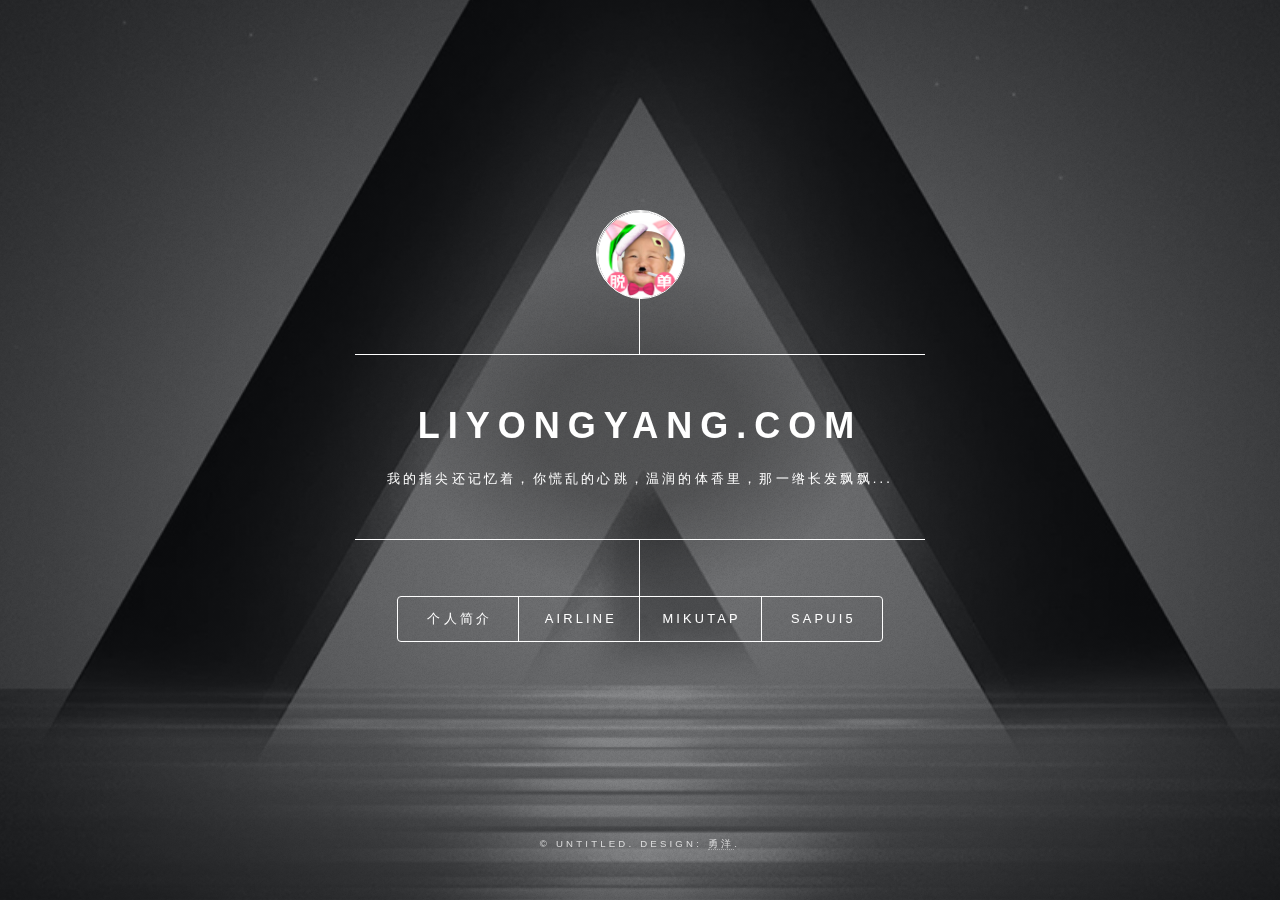
==== MyWeb/WebContent/index.html @ 9eccc936 "初始" ====
﻿<!DOCTYPE HTML>
<html>
<head>
<link href="images/Avatar.png" rel="icon" type="image/x-icon" />
<link href="images/Avatar.png" rel="shortcut icon" type="image/x-icon" />
<title>yongyang</title>
<meta name="description"
	content="我的指尖还记忆着，你慌乱的心跳，温润的体香里，那一绺长发飘飘..." />
<meta name="keywords" content="勇洋,yongyang" />
<meta charset="utf-8" />
<meta name="viewport"
	content="width=device-width, initial-scale=1, user-scalable=no" />
<link rel="stylesheet" href="assets/css/main.css" />
<!--[if lte IE 9]><link rel="stylesheet" href="assets/css/ie9.css" /><![endif]-->
</head>
<body>

	<!-- Wrapper -->
	<div id="wrapper">

		<!-- Header -->
		<header id="header">
			<div class="logo">
				<img src="images/Avatar.png" class="logo">
			</div>
			<div class="content">
				<div class="inner">
					<h1>liyongyang.com</h1>
					<p>我的指尖还记忆着，你慌乱的心跳，温润的体香里，那一绺长发飘飘...</p>
				</div>
			</div>
			<nav>
				<ul>
					<li><a href="#intro">个人简介</a></li>
					<li><a href="https://134.175.74.79/AirlineReservationSystem/">Airline</a></li>
					<li><a href="https://134.175.74.79/mikutap/">mikutap</a></li>
					<li><a href="https://134.175.74.79/UploadFileTest/">SAPUI5</a></li>
					<!-- <li><a href="#elements">Elements</a></li> -->
				</ul>
			</nav>
		</header>

		<!-- Main -->
		<div id="main">
			<!-- Intro -->
			<article id="intro">
				<h2 class="major">Intro</h2>
				<span class="image main"><img src="images/pic01.jpg" alt="" /></span>
				<p>勇洋</p>
				<p>SAPC4C,SAPUI5</p>
				<p></p>
			</article>
			<!-- Elements -->
			<article id="elements">
				<h2 class="major">Elements</h2>
				<section>
					<h4>Icons</h4>
					<ul class="icons">
						<li><a href="#" class="icon fa-twitter"><span
								class="label">Twitter</span></a></li>
						<li><a href="#" class="icon fa-facebook"><span
								class="label">Facebook</span></a></li>
						<li><a href="#" class="icon fa-instagram"><span
								class="label">Instagram</span></a></li>
						<li><a href="#" class="icon fa-github"><span
								class="label">Github</span></a></li>
					</ul>
					<h4>Actions</h4>
					<ul class="actions">
						<li><a href="#" class="button special">Default</a></li>
						<li><a href="#" class="button">Default</a></li>
					</ul>
					<ul class="actions vertical">
						<li><a href="#" class="button special">Default</a></li>
						<li><a href="#" class="button">Default</a></li>
					</ul>
				</section>

			</article>

		</div>

		<!-- Footer -->
		<footer id="footer">
			<p class="copyright">
				&copy; Untitled. Design: <a href="https://134.175.74.79/">勇洋</a>.
			</p>
		</footer>

	</div>

	<!-- BG -->
	<div id="bg"></div>

	<!-- Scripts -->
	<script src="assets/js/jquery.min.js"></script>
	<script src="assets/js/skel.min.js"></script>
	<script src="assets/js/util.js"></script>
	<script src="assets/js/main.js"></script>

</body>
</html>
---- MyWeb/WebContent/assets/css/main.css ----
@import url(font-awesome.min.css);
/*@import url("https://fonts.googleapis.com/css?family=Source+Sans+Pro:300italic,600italic,300,600");

/*
	Dimension by HTML5 UP
	html5up.net | @ajlkn
	Free for personal and commercial use under the CCA 3.0 license (html5up.net/license)
*/

/* Reset */

	html, body, div, span, applet, object, iframe, h1, h2, h3, h4, h5, h6, p, blockquote, pre, a, abbr, acronym, address, big, cite, code, del, dfn, em, img, ins, kbd, q, s, samp, small, strike, strong, sub, sup, tt, var, b, u, i, center, dl, dt, dd, ol, ul, li, fieldset, form, label, legend, table, caption, tbody, tfoot, thead, tr, th, td, article, aside, canvas, details, embed, figure, figcaption, footer, header, hgroup, menu, nav, output, ruby, section, summary, time, mark, audio, video {
		margin: 0;
		padding: 0;
		border: 0;
		font-size: 100%;
		font: inherit;
		vertical-align: baseline;
	}

	article, aside, details, figcaption, figure, footer, header, hgroup, menu, nav, section {
		display: block;
	}

	body {
		line-height: 1;
	}

	ol, ul {
		list-style: none;
	}

	blockquote, q {
		quotes: none;
	}

	blockquote:before, blockquote:after, q:before, q:after {
		content: '';
		content: none;
	}

	table {
		border-collapse: collapse;
		border-spacing: 0;
	}

	body {
		-webkit-text-size-adjust: none;
	}

/* Box Model */

	*, *:before, *:after {
		-moz-box-sizing: border-box;
		-webkit-box-sizing: border-box;
		box-sizing: border-box;
	}

/* Basic */

	@-ms-viewport {
		width: device-width;
	}

	@media screen and (max-width: 480px) {

		html, body {
			min-width: 320px;
		}

	}

	body {
		background: #1b1f22;
	}

		body.is-loading *, body.is-loading *:before, body.is-loading *:after, body.is-switching *, body.is-switching *:before, body.is-switching *:after {
			-moz-animation: none !important;
			-webkit-animation: none !important;
			-ms-animation: none !important;
			animation: none !important;
			-moz-transition: none !important;
			-webkit-transition: none !important;
			-ms-transition: none !important;
			transition: none !important;
			-moz-transition-delay: none !important;
			-webkit-transition-delay: none !important;
			-ms-transition-delay: none !important;
			transition-delay: none !important;
		}

/* Type */

	html {
		font-size: 16pt;
	}

		@media screen and (max-width: 1680px) {

			html {
				font-size: 12pt;
			}

		}

		@media screen and (max-width: 736px) {

			html {
				font-size: 11pt;
			}

		}

		@media screen and (max-width: 360px) {

			html {
				font-size: 10pt;
			}

		}

	body, input, select, textarea {
		color: #ffffff;
		font-family: "Source Sans Pro", sans-serif;
		font-weight: 300;
		font-size: 1rem;
		line-height: 1.65;
	}

	a {
		-moz-transition: color 0.2s ease-in-out, background-color 0.2s ease-in-out, border-bottom-color 0.2s ease-in-out;
		-webkit-transition: color 0.2s ease-in-out, background-color 0.2s ease-in-out, border-bottom-color 0.2s ease-in-out;
		-ms-transition: color 0.2s ease-in-out, background-color 0.2s ease-in-out, border-bottom-color 0.2s ease-in-out;
		transition: color 0.2s ease-in-out, background-color 0.2s ease-in-out, border-bottom-color 0.2s ease-in-out;
		border-bottom: dotted 1px rgba(255, 255, 255, 0.5);
		text-decoration: none;
		color: inherit;
	}

		a:hover {
			border-bottom-color: transparent;
		}

	strong, b {
		color: #ffffff;
		font-weight: 600;
	}

	em, i {
		font-style: italic;
	}

	p {
		margin: 0 0 2rem 0;
	}

	h1, h2, h3, h4, h5, h6 {
		color: #ffffff;
		font-weight: 600;
		line-height: 1.5;
		margin: 0 0 1rem 0;
		text-transform: uppercase;
		letter-spacing: 0.2rem;
	}

		h1 a, h2 a, h3 a, h4 a, h5 a, h6 a {
			color: inherit;
			text-decoration: none;
		}

		h1.major, h2.major, h3.major, h4.major, h5.major, h6.major {
			border-bottom: solid 1px #ffffff;
			width: -moz-max-content;
			width: -webkit-max-content;
			width: -ms-max-content;
			width: max-content;
			padding-bottom: 0.5rem;
			margin: 0 0 2rem 0;
		}

	h1 {
		font-size: 2.25rem;
		line-height: 1.3;
		letter-spacing: 0.5rem;
	}

	h2 {
		font-size: 1.5rem;
		line-height: 1.4;
		letter-spacing: 0.5rem;
	}

	h3 {
		font-size: 1rem;
	}

	h4 {
		font-size: 0.8rem;
	}

	h5 {
		font-size: 0.7rem;
	}

	h6 {
		font-size: 0.6rem;
	}

	@media screen and (max-width: 736px) {

		h1 {
			font-size: 1.75rem;
			line-height: 1.4;
		}

		h2 {
			font-size: 1.25em;
			line-height: 1.5;
		}

	}

	sub {
		font-size: 0.8rem;
		position: relative;
		top: 0.5rem;
	}

	sup {
		font-size: 0.8rem;
		position: relative;
		top: -0.5rem;
	}

	blockquote {
		border-left: solid 4px #ffffff;
		font-style: italic;
		margin: 0 0 2rem 0;
		padding: 0.5rem 0 0.5rem 2rem;
	}

	code {
		background: rgba(255, 255, 255, 0.075);
		border-radius: 4px;
		font-family: "Courier New", monospace;
		font-size: 0.9rem;
		margin: 0 0.25rem;
		padding: 0.25rem 0.65rem;
	}

	pre {
		-webkit-overflow-scrolling: touch;
		font-family: "Courier New", monospace;
		font-size: 0.9rem;
		margin: 0 0 2rem 0;
	}

		pre code {
			display: block;
			line-height: 1.75;
			padding: 1rem 1.5rem;
			overflow-x: auto;
		}

	hr {
		border: 0;
		border-bottom: solid 1px #ffffff;
		margin: 2.75rem 0;
	}

	.align-left {
		text-align: left;
	}

	.align-center {
		text-align: center;
	}

	.align-right {
		text-align: right;
	}

/* Form */

	form {
		margin: 0 0 2.5rem 0;
	}

		form .field {
			margin: 0 0 1.5rem 0;
		}

			form .field.half {
				width: 50%;
				float: left;
				padding: 0 0 0 0.75rem;
			}

				form .field.half.first {
					padding: 0 0.75rem 0 0;
				}

		form > .actions {
			margin: 1.875rem 0 0 0 !important;
		}

		@media screen and (max-width: 736px) {

			form .field {
				margin: 0 0 1.125rem 0;
			}

				form .field.half {
					padding: 0 0 0 0.5625rem;
				}

					form .field.half.first {
						padding: 0 0.5625rem 0 0;
					}

			form > .actions {
				margin: 1.5rem 0 0 0 !important;
			}

		}

		@media screen and (max-width: 480px) {

			form .field.half {
				width: 100%;
				float: none;
				padding: 0;
			}

				form .field.half.first {
					padding: 0;
				}

		}

	label {
		color: #ffffff;
		display: block;
		font-size: 0.8rem;
		font-weight: 300;
		letter-spacing: 0.2rem;
		line-height: 1.5;
		margin: 0 0 1rem 0;
		text-transform: uppercase;
	}

	input[type="text"],
	input[type="password"],
	input[type="email"],
	input[type="tel"],
	select,
	textarea {
		-moz-appearance: none;
		-webkit-appearance: none;
		-ms-appearance: none;
		appearance: none;
		-moz-transition: border-color 0.2s ease-in-out, box-shadow 0.2s ease-in-out, background-color 0.2s ease-in-out;
		-webkit-transition: border-color 0.2s ease-in-out, box-shadow 0.2s ease-in-out, background-color 0.2s ease-in-out;
		-ms-transition: border-color 0.2s ease-in-out, box-shadow 0.2s ease-in-out, background-color 0.2s ease-in-out;
		transition: border-color 0.2s ease-in-out, box-shadow 0.2s ease-in-out, background-color 0.2s ease-in-out;
		background: transparent;
		border-radius: 4px;
		border: solid 1px #ffffff;
		color: inherit;
		display: block;
		outline: 0;
		padding: 0 1rem;
		text-decoration: none;
		width: 100%;
	}

		input[type="text"]:invalid,
		input[type="password"]:invalid,
		input[type="email"]:invalid,
		input[type="tel"]:invalid,
		select:invalid,
		textarea:invalid {
			box-shadow: none;
		}

		input[type="text"]:focus,
		input[type="password"]:focus,
		input[type="email"]:focus,
		input[type="tel"]:focus,
		select:focus,
		textarea:focus {
			background: rgba(255, 255, 255, 0.075);
			border-color: #ffffff;
			box-shadow: 0 0 0 1px #ffffff;
		}

	select option {
		background: #1b1f22;
		color: #ffffff;
	}

	.select-wrapper {
		text-decoration: none;
		display: block;
		position: relative;
	}

		.select-wrapper:before {
			-moz-osx-font-smoothing: grayscale;
			-webkit-font-smoothing: antialiased;
			font-family: FontAwesome;
			font-style: normal;
			font-weight: normal;
			text-transform: none !important;
		}

		.select-wrapper:before {
			color: #ffffff;
			content: '\f107';
			display: block;
			height: 2.75rem;
			line-height: calc(2.75rem + 0em);
			pointer-events: none;
			position: absolute;
			right: 0;
			text-align: center;
			top: 0;
			width: 2.75rem;
		}

		.select-wrapper select::-ms-expand {
			display: none;
		}

	input[type="text"],
	input[type="password"],
	input[type="email"],
	select {
		height: 2.75rem;
	}

	textarea {
		padding: 0.75rem 1rem;
	}

	input[type="checkbox"],
	input[type="radio"] {
		-moz-appearance: none;
		-webkit-appearance: none;
		-ms-appearance: none;
		appearance: none;
		display: block;
		float: left;
		margin-right: -2rem;
		opacity: 0;
		width: 1rem;
		z-index: -1;
	}

		input[type="checkbox"] + label,
		input[type="radio"] + label {
			text-decoration: none;
			-moz-user-select: none;
			-webkit-user-select: none;
			-ms-user-select: none;
			user-select: none;
			color: #ffffff;
			cursor: pointer;
			display: inline-block;
			font-size: 0.8rem;
			font-weight: 300;
			margin: 0 0 0.5rem 0;
			padding-left: 2.65rem;
			padding-right: 0.75rem;
			position: relative;
		}

			input[type="checkbox"] + label:before,
			input[type="radio"] + label:before {
				-moz-osx-font-smoothing: grayscale;
				-webkit-font-smoothing: antialiased;
				font-family: FontAwesome;
				font-style: normal;
				font-weight: normal;
				text-transform: none !important;
			}

			input[type="checkbox"] + label:before,
			input[type="radio"] + label:before {
				-moz-transition: border-color 0.2s ease-in-out, box-shadow 0.2s ease-in-out, background-color 0.2s ease-in-out;
				-webkit-transition: border-color 0.2s ease-in-out, box-shadow 0.2s ease-in-out, background-color 0.2s ease-in-out;
				-ms-transition: border-color 0.2s ease-in-out, box-shadow 0.2s ease-in-out, background-color 0.2s ease-in-out;
				transition: border-color 0.2s ease-in-out, box-shadow 0.2s ease-in-out, background-color 0.2s ease-in-out;
				border-radius: 4px;
				border: solid 1px #ffffff;
				content: '';
				display: inline-block;
				height: 1.65rem;
				left: 0;
				line-height: calc(1.58125rem + 0em);
				position: absolute;
				text-align: center;
				top: -0.125rem;
				width: 1.65rem;
			}

		input[type="checkbox"]:checked + label:before,
		input[type="radio"]:checked + label:before {
			background: #ffffff !important;
			border-color: #ffffff !important;
			color: #1b1f22;
			content: '\f00c';
		}

		input[type="checkbox"]:focus + label:before,
		input[type="radio"]:focus + label:before {
			background: rgba(255, 255, 255, 0.075);
			border-color: #ffffff;
			box-shadow: 0 0 0 1px #ffffff;
		}

	input[type="checkbox"] + label:before {
		border-radius: 4px;
	}

	input[type="radio"] + label:before {
		border-radius: 100%;
	}

	::-webkit-input-placeholder {
		color: rgba(255, 255, 255, 0.5) !important;
		opacity: 1.0;
	}

	:-moz-placeholder {
		color: rgba(255, 255, 255, 0.5) !important;
		opacity: 1.0;
	}

	::-moz-placeholder {
		color: rgba(255, 255, 255, 0.5) !important;
		opacity: 1.0;
	}

	:-ms-input-placeholder {
		color: rgba(255, 255, 255, 0.5) !important;
		opacity: 1.0;
	}

	.formerize-placeholder {
		color: rgba(255, 255, 255, 0.5) !important;
		opacity: 1.0;
	}

/* Box */

	.box {
		border-radius: 4px;
		border: solid 1px #ffffff;
		margin-bottom: 2rem;
		padding: 1.5em;
	}

		.box > :last-child,
		.box > :last-child > :last-child,
		.box > :last-child > :last-child > :last-child {
			margin-bottom: 0;
		}

		.box.alt {
			border: 0;
			border-radius: 0;
			padding: 0;
		}

/* Icon */

	.icon {
		text-decoration: none;
		border-bottom: none;
		position: relative;
	}

		.icon:before {
			-moz-osx-font-smoothing: grayscale;
			-webkit-font-smoothing: antialiased;
			font-family: FontAwesome;
			font-style: normal;
			font-weight: normal;
			text-transform: none !important;
		}

		.icon > .label {
			display: none;
		}

/* Image */

	.image {
		border-radius: 4px;
		border: 0;
		display: inline-block;
		position: relative;
	}

		.image:before {
			-moz-pointer-events: none;
			-webkit-pointer-events: none;
			-ms-pointer-events: none;
			pointer-events: none;
			background-image: url("../../images/overlay.png");
			background-color: rgba(19, 21, 25, 0.5);
			border-radius: 4px;
			content: '';
			display: block;
			height: 100%;
			left: 0;
			opacity: 0.5;
			position: absolute;
			top: 0;
			width: 100%;
		}

		.image img {
			border-radius: 4px;
			display: block;
		}

		.image.left, .image.right {
			max-width: 40%;
		}

			.image.left img, .image.right img {
				width: 100%;
			}

		.image.left {
			float: left;
			padding: 0 1.5em 1em 0;
			top: 0.25em;
		}

		.image.right {
			float: right;
			padding: 0 0 1em 1.5em;
			top: 0.25em;
		}

		.image.fit {
			display: block;
			margin: 0 0 2rem 0;
			width: 100%;
		}

			.image.fit img {
				width: 100%;
			}

		.image.main {
			display: block;
			margin: 2.5rem 0;
			width: 100%;
		}

			.image.main img {
				width: 100%;
			}

		@media screen and (max-width: 736px) {

			.image.main {
				margin: 2rem 0;
			}

		}

		@media screen and (max-width: 480px) {

			.image.main {
				margin: 1.5rem 0;
			}

		}

/* List */

	ol {
		list-style: decimal;
		margin: 0 0 2rem 0;
		padding-left: 1.25em;
	}

		ol li {
			padding-left: 0.25em;
		}

	ul {
		list-style: disc;
		margin: 0 0 2rem 0;
		padding-left: 1em;
	}

		ul li {
			padding-left: 0.5em;
		}

		ul.alt {
			list-style: none;
			padding-left: 0;
		}

			ul.alt li {
				border-top: solid 1px #ffffff;
				padding: 0.5em 0;
			}

				ul.alt li:first-child {
					border-top: 0;
					padding-top: 0;
				}

		ul.icons {
			cursor: default;
			list-style: none;
			padding-left: 0;
		}

			ul.icons li {
				display: inline-block;
				padding: 0 0.75em 0 0;
			}

				ul.icons li:last-child {
					padding-right: 0;
				}

				ul.icons li a {
					border-radius: 100%;
					box-shadow: inset 0 0 0 1px #ffffff;
					display: inline-block;
					height: 2.25rem;
					line-height: 2.25rem;
					text-align: center;
					width: 2.25rem;
				}

					ul.icons li a:hover {
						background-color: rgba(255, 255, 255, 0.075);
					}

					ul.icons li a:active {
						background-color: rgba(255, 255, 255, 0.175);
					}

		ul.actions {
			cursor: default;
			list-style: none;
			padding-left: 0;
		}

			ul.actions li {
				display: inline-block;
				padding: 0 1rem 0 0;
				vertical-align: middle;
			}

				ul.actions li:last-child {
					padding-right: 0;
				}

			ul.actions.small li {
				padding: 0 0.5rem 0 0;
			}

			ul.actions.vertical li {
				display: block;
				padding: 1rem 0 0 0;
			}

				ul.actions.vertical li:first-child {
					padding-top: 0;
				}

				ul.actions.vertical li > * {
					margin-bottom: 0;
				}

			ul.actions.vertical.small li {
				padding: 0.5rem 0 0 0;
			}

				ul.actions.vertical.small li:first-child {
					padding-top: 0;
				}

			ul.actions.fit {
				display: table;
				margin-left: -1rem;
				padding: 0;
				table-layout: fixed;
				width: calc(100% + 1rem);
			}

				ul.actions.fit li {
					display: table-cell;
					padding: 0 0 0 1rem;
				}

					ul.actions.fit li > * {
						margin-bottom: 0;
					}

				ul.actions.fit.small {
					margin-left: -0.5rem;
					width: calc(100% + 0.5rem);
				}

					ul.actions.fit.small li {
						padding: 0 0 0 0.5rem;
					}

			@media screen and (max-width: 480px) {

				ul.actions {
					margin: 0 0 2rem 0;
				}

					ul.actions li {
						padding: 1rem 0 0 0;
						display: block;
						text-align: center;
						width: 100%;
					}

						ul.actions li:first-child {
							padding-top: 0;
						}

						ul.actions li > * {
							width: 100%;
							margin: 0 !important;
						}

							ul.actions li > *.icon:before {
								margin-left: -2em;
							}

					ul.actions.small li {
						padding: 0.5rem 0 0 0;
					}

						ul.actions.small li:first-child {
							padding-top: 0;
						}

			}

	dl {
		margin: 0 0 2rem 0;
	}

		dl dt {
			display: block;
			font-weight: 600;
			margin: 0 0 1rem 0;
		}

		dl dd {
			margin-left: 2rem;
		}

/* Table */

	.table-wrapper {
		-webkit-overflow-scrolling: touch;
		overflow-x: auto;
	}

	table {
		margin: 0 0 2rem 0;
		width: 100%;
	}

		table tbody tr {
			border: solid 1px #ffffff;
			border-left: 0;
			border-right: 0;
		}

			table tbody tr:nth-child(2n + 1) {
				background-color: rgba(255, 255, 255, 0.075);
			}

		table td {
			padding: 0.75em 0.75em;
		}

		table th {
			color: #ffffff;
			font-size: 0.9em;
			font-weight: 600;
			padding: 0 0.75em 0.75em 0.75em;
			text-align: left;
		}

		table thead {
			border-bottom: solid 2px #ffffff;
		}

		table tfoot {
			border-top: solid 2px #ffffff;
		}

		table.alt {
			border-collapse: separate;
		}

			table.alt tbody tr td {
				border: solid 1px #ffffff;
				border-left-width: 0;
				border-top-width: 0;
			}

				table.alt tbody tr td:first-child {
					border-left-width: 1px;
				}

			table.alt tbody tr:first-child td {
				border-top-width: 1px;
			}

			table.alt thead {
				border-bottom: 0;
			}

			table.alt tfoot {
				border-top: 0;
			}

/* Button */

	input[type="submit"],
	input[type="reset"],
	input[type="button"],
	button,
	.button {
		-moz-appearance: none;
		-webkit-appearance: none;
		-ms-appearance: none;
		appearance: none;
		-moz-transition: background-color 0.2s ease-in-out, color 0.2s ease-in-out;
		-webkit-transition: background-color 0.2s ease-in-out, color 0.2s ease-in-out;
		-ms-transition: background-color 0.2s ease-in-out, color 0.2s ease-in-out;
		transition: background-color 0.2s ease-in-out, color 0.2s ease-in-out;
		background-color: transparent;
		border-radius: 4px;
		border: 0;
		box-shadow: inset 0 0 0 1px #ffffff;
		color: #ffffff !important;
		cursor: pointer;
		display: inline-block;
		font-size: 0.8rem;
		font-weight: 300;
		height: 2.75rem;
		letter-spacing: 0.2rem;
		line-height: 2.75rem;
		outline: 0;
		padding: 0 1.25rem 0 1.35rem;
		text-align: center;
		text-decoration: none;
		text-transform: uppercase;
		white-space: nowrap;
	}

		input[type="submit"]:hover,
		input[type="reset"]:hover,
		input[type="button"]:hover,
		button:hover,
		.button:hover {
			background-color: rgba(255, 255, 255, 0.075);
		}

		input[type="submit"]:active,
		input[type="reset"]:active,
		input[type="button"]:active,
		button:active,
		.button:active {
			background-color: rgba(255, 255, 255, 0.175);
		}

		input[type="submit"].icon:before,
		input[type="reset"].icon:before,
		input[type="button"].icon:before,
		button.icon:before,
		.button.icon:before {
			margin-right: 0.5em;
		}

		input[type="submit"].fit,
		input[type="reset"].fit,
		input[type="button"].fit,
		button.fit,
		.button.fit {
			display: block;
			margin: 0 0 1rem 0;
			width: 100%;
		}

		input[type="submit"].special,
		input[type="reset"].special,
		input[type="button"].special,
		button.special,
		.button.special {
			background-color: #ffffff;
			color: #1b1f22 !important;
			font-weight: 600;
		}

		input[type="submit"].disabled, input[type="submit"]:disabled,
		input[type="reset"].disabled,
		input[type="reset"]:disabled,
		input[type="button"].disabled,
		input[type="button"]:disabled,
		button.disabled,
		button:disabled,
		.button.disabled,
		.button:disabled {
			-moz-pointer-events: none;
			-webkit-pointer-events: none;
			-ms-pointer-events: none;
			pointer-events: none;
			cursor: default;
			opacity: 0.25;
		}

	input[type="submit"],
	input[type="reset"],
	input[type="button"],
	button {
		line-height: calc(2.75rem - 2px);
	}

/* BG */

	#bg {
		-moz-transform: scale(1.0);
		-webkit-transform: scale(1.0);
		-ms-transform: scale(1.0);
		transform: scale(1.0);
		-webkit-backface-visibility: hidden;
		position: fixed;
		top: 0;
		left: 0;
		width: 100%;
		height: 100vh;
		z-index: 1;
	}

		#bg:before, #bg:after {
			content: '';
			display: block;
			position: absolute;
			top: 0;
			left: 0;
			width: 100%;
			height: 100%;
		}

		#bg:before {
			-moz-transition: background-color 2.5s ease-in-out;
			-webkit-transition: background-color 2.5s ease-in-out;
			-ms-transition: background-color 2.5s ease-in-out;
			transition: background-color 2.5s ease-in-out;
			-moz-transition-delay: 0.75s;
			-webkit-transition-delay: 0.75s;
			-ms-transition-delay: 0.75s;
			transition-delay: 0.75s;
			background-image: linear-gradient(to top, rgba(19, 21, 25, 0.5), rgba(19, 21, 25, 0.5)), url("../../images/overlay.png");
			background-size: auto, 256px 256px;
			background-position: center, center;
			background-repeat: no-repeat, repeat;
			z-index: 2;
		}

		#bg:after {
			-moz-transform: scale(1.125);
			-webkit-transform: scale(1.125);
			-ms-transform: scale(1.125);
			transform: scale(1.125);
			-moz-transition: -moz-transform 0.325s ease-in-out, -moz-filter 0.325s ease-in-out;
			-webkit-transition: -webkit-transform 0.325s ease-in-out, -webkit-filter 0.325s ease-in-out;
			-ms-transition: -ms-transform 0.325s ease-in-out, -ms-filter 0.325s ease-in-out;
			transition: transform 0.325s ease-in-out, filter 0.325s ease-in-out;
			background-image: url("../../images/bg.jpg");
			background-position: center;
			background-size: cover;
			background-repeat: no-repeat;
			z-index: 1;
		}

		body.is-article-visible #bg:after {
			-moz-transform: scale(1.0825);
			-webkit-transform: scale(1.0825);
			-ms-transform: scale(1.0825);
			transform: scale(1.0825);
			-moz-filter: blur(0.2rem);
			-webkit-filter: blur(0.2rem);
			-ms-filter: blur(0.2rem);
			filter: blur(0.2rem);
		}

		body.is-loading #bg:before {
			background-color: #000000;
		}

/* Wrapper */

	#wrapper {
		display: -moz-flex;
		display: -webkit-flex;
		display: -ms-flex;
		display: flex;
		-moz-flex-direction: column;
		-webkit-flex-direction: column;
		-ms-flex-direction: column;
		flex-direction: column;
		-moz-align-items: center;
		-webkit-align-items: center;
		-ms-align-items: center;
		align-items: center;
		-moz-justify-content: space-between;
		-webkit-justify-content: space-between;
		-ms-justify-content: space-between;
		justify-content: space-between;
		position: relative;
		min-height: 100vh;
		width: 100%;
		padding: 4rem 2rem;
		z-index: 3;
	}

		#wrapper:before {
			content: '';
			display: block;
		}

		@media screen and (max-width: 1680px) {

			#wrapper {
				padding: 3rem 2rem;
			}

		}

		@media screen and (max-width: 736px) {

			#wrapper {
				padding: 2rem 1rem;
			}

		}

		@media screen and (max-width: 480px) {

			#wrapper {
				padding: 1rem;
			}

		}

/* Header */

	#header {
		display: -moz-flex;
		display: -webkit-flex;
		display: -ms-flex;
		display: flex;
		-moz-flex-direction: column;
		-webkit-flex-direction: column;
		-ms-flex-direction: column;
		flex-direction: column;
		-moz-align-items: center;
		-webkit-align-items: center;
		-ms-align-items: center;
		align-items: center;
		-moz-transition: -moz-transform 0.325s ease-in-out, -moz-filter 0.325s ease-in-out, opacity 0.325s ease-in-out;
		-webkit-transition: -webkit-transform 0.325s ease-in-out, -webkit-filter 0.325s ease-in-out, opacity 0.325s ease-in-out;
		-ms-transition: -ms-transform 0.325s ease-in-out, -ms-filter 0.325s ease-in-out, opacity 0.325s ease-in-out;
		transition: transform 0.325s ease-in-out, filter 0.325s ease-in-out, opacity 0.325s ease-in-out;
		background-image: -moz-radial-gradient(rgba(0, 0, 0, 0.25) 25%, transparent 55%);
		background-image: -webkit-radial-gradient(rgba(0, 0, 0, 0.25) 25%, transparent 55%);
		background-image: -ms-radial-gradient(rgba(0, 0, 0, 0.25) 25%, transparent 55%);
		background-image: radial-gradient(rgba(0, 0, 0, 0.25) 25%, transparent 55%);
		max-width: 100%;
		text-align: center;
	}

		#header > * {
			-moz-transition: opacity 0.325s ease-in-out;
			-webkit-transition: opacity 0.325s ease-in-out;
			-ms-transition: opacity 0.325s ease-in-out;
			transition: opacity 0.325s ease-in-out;
			position: relative;
			margin-top: 3.5rem;
		}

			#header > *:before {
				content: '';
				display: block;
				position: absolute;
				top: calc(-3.5rem - 1px);
				left: calc(50% - 1px);
				width: 1px;
				height: calc(3.5rem + 1px);
				background: #ffffff;
			}

		#header > :first-child {
			margin-top: 0;
		}

			#header > :first-child:before {
				display: none;
			}

		#header .logo {
			width: 5.5rem;
			height: 5.5rem;
			line-height: 5.5rem;
			border: solid 1px #ffffff;
			border-radius: 100%;
		}

			#header .logo .icon:before {
				font-size: 2rem;
			}

		#header .content {
			border-style: solid;
			border-color: #ffffff;
			border-top-width: 1px;
			border-bottom-width: 1px;
			max-width: 100%;
		}

			#header .content .inner {
				-moz-transition: max-height 0.75s ease, padding 0.75s ease, opacity 0.325s ease-in-out;
				-webkit-transition: max-height 0.75s ease, padding 0.75s ease, opacity 0.325s ease-in-out;
				-ms-transition: max-height 0.75s ease, padding 0.75s ease, opacity 0.325s ease-in-out;
				transition: max-height 0.75s ease, padding 0.75s ease, opacity 0.325s ease-in-out;
				-moz-transition-delay: 0.25s;
				-webkit-transition-delay: 0.25s;
				-ms-transition-delay: 0.25s;
				transition-delay: 0.25s;
				padding: 3rem 2rem;
				max-height: 40rem;
				overflow: hidden;
			}

				#header .content .inner > :last-child {
					margin-bottom: 0;
				}

			#header .content p {
				text-transform: uppercase;
				letter-spacing: 0.2rem;
				font-size: 0.8rem;
				line-height: 2;
			}

		#header nav ul {
			display: -moz-flex;
			display: -webkit-flex;
			display: -ms-flex;
			display: flex;
			margin-bottom: 0;
			list-style: none;
			padding-left: 0;
			border: solid 1px #ffffff;
			border-radius: 4px;
		}

			#header nav ul li {
				padding-left: 0;
				border-left: solid 1px #ffffff;
			}

				#header nav ul li:first-child {
					border-left: 0;
				}

				#header nav ul li a {
					display: block;
					min-width: 7.5rem;
					height: 2.75rem;
					line-height: 2.75rem;
					padding: 0 1.25rem 0 1.45rem;
					text-transform: uppercase;
					letter-spacing: 0.2rem;
					font-size: 0.8rem;
					border-bottom: 0;
				}

					#header nav ul li a:hover {
						background-color: rgba(255, 255, 255, 0.075);
					}

					#header nav ul li a:active {
						background-color: rgba(255, 255, 255, 0.175);
					}

		#header nav.use-middle:after {
			content: '';
			display: block;
			position: absolute;
			top: 0;
			left: calc(50% - 1px);
			width: 1px;
			height: 100%;
			background: #ffffff;
		}

		#header nav.use-middle ul li.is-middle {
			border-left: 0;
		}

		body.is-article-visible #header {
			-moz-transform: scale(0.95);
			-webkit-transform: scale(0.95);
			-ms-transform: scale(0.95);
			transform: scale(0.95);
			-moz-filter: blur(0.1rem);
			-webkit-filter: blur(0.1rem);
			-ms-filter: blur(0.1rem);
			filter: blur(0.1rem);
			opacity: 0;
		}

		body.is-loading #header {
			-moz-filter: blur(0.125rem);
			-webkit-filter: blur(0.125rem);
			-ms-filter: blur(0.125rem);
			filter: blur(0.125rem);
		}

			body.is-loading #header > * {
				opacity: 0;
			}

			body.is-loading #header .content .inner {
				max-height: 0;
				padding-top: 0;
				padding-bottom: 0;
				opacity: 0;
			}

		@media screen and (max-width: 980px) {

			#header .content p br {
				display: none;
			}

		}

		@media screen and (max-width: 736px) {

			#header > * {
				margin-top: 2rem;
			}

				#header > *:before {
					top: calc(-2rem - 1px);
					height: calc(2rem + 1px);
				}

			#header .logo {
				width: 4.75rem;
				height: 4.75rem;
				line-height: 4.75rem;
			}

				#header .logo .icon:before {
					font-size: 1.75rem;
				}

			#header .content .inner {
				padding: 2.5rem 1rem;
			}

			#header .content p {
				line-height: 1.875;
			}

		}

		@media screen and (max-width: 480px) {

			#header {
				padding: 1.5rem 0;
			}

				#header .content .inner {
					padding: 2.5rem 0;
				}

				#header nav ul {
					-moz-flex-direction: column;
					-webkit-flex-direction: column;
					-ms-flex-direction: column;
					flex-direction: column;
					min-width: 10rem;
					max-width: 100%;
				}

					#header nav ul li {
						border-left: 0;
						border-top: solid 1px #ffffff;
					}

						#header nav ul li:first-child {
							border-top: 0;
						}

						#header nav ul li a {
							height: 3rem;
							line-height: 3rem;
							min-width: 0;
							width: 100%;
						}

				#header nav.use-middle:after {
					display: none;
				}

		}

/* Main */

	#main {
		-moz-flex-grow: 1;
		-webkit-flex-grow: 1;
		-ms-flex-grow: 1;
		flex-grow: 1;
		-moz-flex-shrink: 1;
		-webkit-flex-shrink: 1;
		-ms-flex-shrink: 1;
		flex-shrink: 1;
		display: -moz-flex;
		display: -webkit-flex;
		display: -ms-flex;
		display: flex;
		-moz-align-items: center;
		-webkit-align-items: center;
		-ms-align-items: center;
		align-items: center;
		-moz-justify-content: center;
		-webkit-justify-content: center;
		-ms-justify-content: center;
		justify-content: center;
		-moz-flex-direction: column;
		-webkit-flex-direction: column;
		-ms-flex-direction: column;
		flex-direction: column;
		position: relative;
		max-width: 100%;
		z-index: 3;
	}

		#main article {
			-moz-transform: translateY(0.25rem);
			-webkit-transform: translateY(0.25rem);
			-ms-transform: translateY(0.25rem);
			transform: translateY(0.25rem);
			-moz-transition: opacity 0.325s ease-in-out, -moz-transform 0.325s ease-in-out;
			-webkit-transition: opacity 0.325s ease-in-out, -webkit-transform 0.325s ease-in-out;
			-ms-transition: opacity 0.325s ease-in-out, -ms-transform 0.325s ease-in-out;
			transition: opacity 0.325s ease-in-out, transform 0.325s ease-in-out;
			padding: 4.5rem 2.5rem 1.5rem 2.5rem ;
			position: relative;
			width: 40rem;
			max-width: 100%;
			background-color: rgba(27, 31, 34, 0.85);
			border-radius: 4px;
			opacity: 0;
		}

			#main article.active {
				-moz-transform: translateY(0);
				-webkit-transform: translateY(0);
				-ms-transform: translateY(0);
				transform: translateY(0);
				opacity: 1;
			}

			#main article .close {
				display: block;
				position: absolute;
				top: 0;
				right: 0;
				width: 4rem;
				height: 4rem;
				cursor: pointer;
				text-indent: 4rem;
				overflow: hidden;
				white-space: nowrap;
			}

				#main article .close:before {
					-moz-transition: background-color 0.2s ease-in-out;
					-webkit-transition: background-color 0.2s ease-in-out;
					-ms-transition: background-color 0.2s ease-in-out;
					transition: background-color 0.2s ease-in-out;
					content: '';
					display: block;
					position: absolute;
					top: 0.75rem;
					left: 0.75rem;
					width: 2.5rem;
					height: 2.5rem;
					border-radius: 100%;
					background-position: center;
					background-image: url("data:image/svg+xml;charset=utf8,%3Csvg xmlns='http://www.w3.org/2000/svg' xmlns:xlink='http://www.w3.org/1999/xlink' width='20px' height='20px' viewBox='0 0 20 20' zoomAndPan='disable'%3E%3Cstyle%3Eline %7B stroke: %23ffffff%3B stroke-width: 1%3B %7D%3C/style%3E%3Cline x1='2' y1='2' x2='18' y2='18' /%3E%3Cline x1='18' y1='2' x2='2' y2='18' /%3E%3C/svg%3E");
					background-size: 20px 20px;
					background-repeat: no-repeat;
				}

				#main article .close:hover:before {
					background-color: rgba(255, 255, 255, 0.075);
				}

				#main article .close:active:before {
					background-color: rgba(255, 255, 255, 0.175);
				}

		@media screen and (max-width: 736px) {

			#main article {
				padding: 3.5rem 2rem 0.5rem 2rem ;
			}

				#main article .close:before {
					top: 0.875rem;
					left: 0.875rem;
					width: 2.25rem;
					height: 2.25rem;
					background-size: 14px 14px;
				}

		}

		@media screen and (max-width: 480px) {

			#main article {
				padding: 3rem 1.5rem 0.5rem 1.5rem ;
			}

		}

/* Footer */

	#footer {
		-moz-transition: -moz-transform 0.325s ease-in-out, -moz-filter 0.325s ease-in-out, opacity 0.325s ease-in-out;
		-webkit-transition: -webkit-transform 0.325s ease-in-out, -webkit-filter 0.325s ease-in-out, opacity 0.325s ease-in-out;
		-ms-transition: -ms-transform 0.325s ease-in-out, -ms-filter 0.325s ease-in-out, opacity 0.325s ease-in-out;
		transition: transform 0.325s ease-in-out, filter 0.325s ease-in-out, opacity 0.325s ease-in-out;
		width: 100%;
		max-width: 100%;
		margin-top: 2rem;
		text-align: center;
	}

		#footer .copyright {
			letter-spacing: 0.2rem;
			font-size: 0.6rem;
			opacity: 0.75;
			margin-bottom: 0;
			text-transform: uppercase;
		}

		body.is-article-visible #footer {
			-moz-transform: scale(0.95);
			-webkit-transform: scale(0.95);
			-ms-transform: scale(0.95);
			transform: scale(0.95);
			-moz-filter: blur(0.1rem);
			-webkit-filter: blur(0.1rem);
			-ms-filter: blur(0.1rem);
			filter: blur(0.1rem);
			opacity: 0;
		}

		body.is-loading #footer {
			opacity: 0;
		}
---- MyWeb/WebContent/assets/css/ie9.css ----
/*
	Dimension by HTML5 UP
	html5up.net | @ajlkn
	Free for personal and commercial use under the CCA 3.0 license (html5up.net/license)
*/

/* BG */

	#bg:before {
		background: rgba(19, 21, 25, 0.5);
	}

/* Header */

	#header .logo {
		margin: 0 auto;
	}

	#header .content {
		display: inline-block;
	}

	#header nav ul {
		display: inline-block;
	}

		#header nav ul li {
			display: inline-block;
		}

/* Main */

	#main article {
		margin: 0 auto;
	}
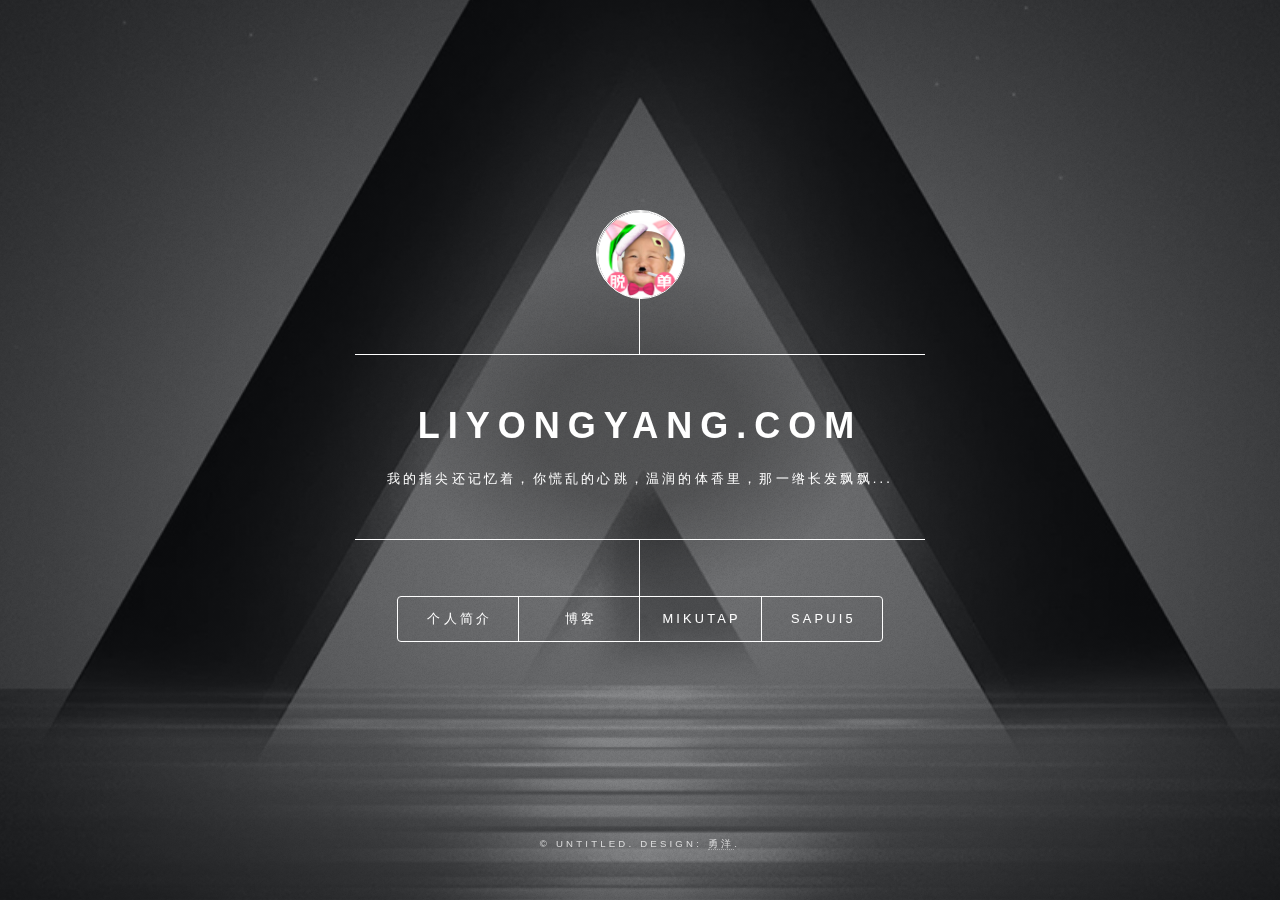
==== commit e950bd14: "博客" ====
--- a/MyWeb/WebContent/index.html
+++ b/MyWeb/WebContent/index.html
@@ -32,9 +32,9 @@
 			<nav>
 				<ul>
 					<li><a href="#intro">个人简介</a></li>
-					<li><a href="https://134.175.74.79/AirlineReservationSystem/">Airline</a></li>
+					<li><a href="https://134.175.74.79/MyBlog/">博客</a></li>
 					<li><a href="https://134.175.74.79/mikutap/">mikutap</a></li>
-					<li><a href="https://134.175.74.79/UploadFileTest/">SAPUI5</a></li>
+					<li><a href="https://134.175.74.79/SAPUI5/">SAPUI5</a></li>
 					<!-- <li><a href="#elements">Elements</a></li> -->
 				</ul>
 			</nav>
@@ -46,7 +46,7 @@
 			<article id="intro">
 				<h2 class="major">Intro</h2>
 				<span class="image main"><img src="images/pic01.jpg" alt="" /></span>
-				<p>勇洋</p>
+				<p>yongyang</p>
 				<p>SAPC4C,SAPUI5</p>
 				<p></p>
 			</article>
